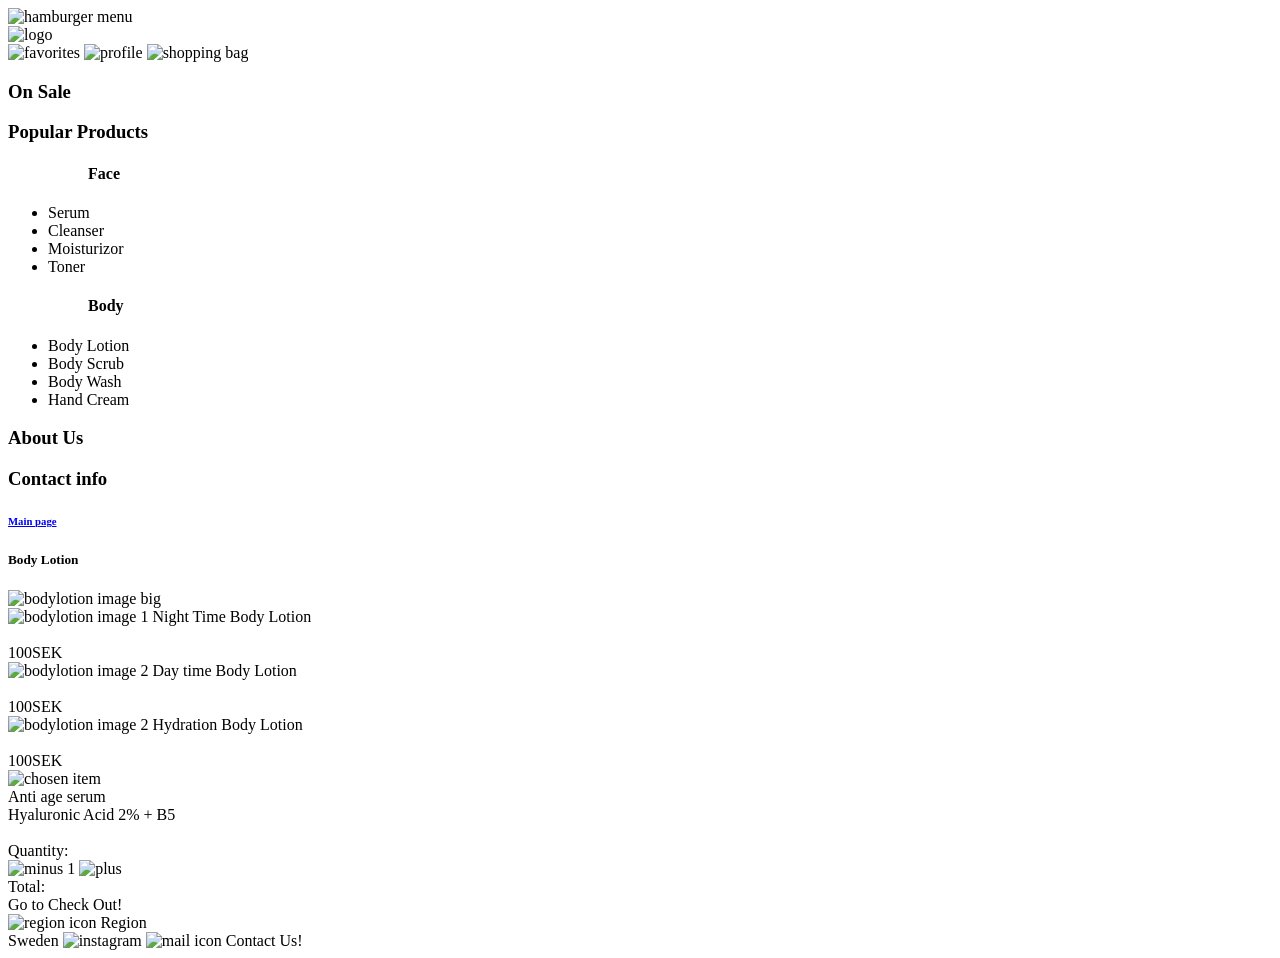
==== body_lotion.html @ 117d252e "Merge pull request #1 from mema22mr/main added text" ====
<!DOCTYPE html>
<html lang="en">
  <head>
    <meta charset="UTF-8" />
    <meta http-equiv="X-UA-Compatible" content="IE=edge" />
    <meta name="viewport" content="width=device-width, initial-scale=1.0" />
    <title>Document</title>
    <link rel="stylesheet" type="text/css" href="body_lotion.css" />
    <script src="index.js" defer></script>
  </head>
  <body>
    <header>
      <!-- make another div with the whole menu and then javascript that it will be displayed if the 
        hamburger menu is clicked on for phone, and that it should be located to the left on computers-->
      <!--this is for the hamburger menu-->

      <img
        src="images/hamburger menu.png"
        alt="hamburger
        menu"
        id="hamburgerMenuIcon"
        class="header"
      />

      <div class="logo">
        <img src="images/Luxe_white.png" alt="logo" id="logo" class="header" />
      </div>

      <img
        src="images/favorite_filled_small.png"
        alt="favorites"
        id="likedIcon"
        class="header"
      />
      <img
        src="images/profile.png"
        alt="profile"
        id="profileIcon"
        class="header"
      />

      <img
        src="images/shopping_bag.png"
        alt="shopping bag"
        id="shoppingBagIcon"
        class="header"
      />
    </header>
    <!--MENU-->
    <div class="menu">
      <h3>On Sale</h3>
      <h3>Popular Products</h3>
      <ul class="menulist">
        <ul>
          <h4>Face</h4>
        </ul>
        <li id="serumOnClick">Serum</li>
        <li>Cleanser</li>
        <li>Moisturizor</li>

        <li id="tonerOnClick">Toner</li>
        <ul>
          <h4>Body</h4>
        </ul>

        <li id="bodylotionOnClick">Body Lotion</li>
        <li>Body Scrub</li>
        <li>Body Wash</li>
        <li>Hand Cream</li>
      </ul>
      <h3>About Us</h3>
      <h3>Contact info</h3>
    </div>

    <div class="contentBlPage">
      <div class="content1">
        <!--first image and text-->
        <div class="back">
          <a href="index.html"><h6>Main page</h6></a>
        </div>
        <div id="blText">
          <h5>Body Lotion</h5>
        </div>
        <img
          src="images/bodylotionbig.jpg"
          alt="bodylotion image big"
          class="blImageBig"
        />
      </div>
      <div class="blItems">
        <div class="bl1">
          <img
            src="images/bl1.png"
            alt="bodylotion image 1"
            id="blItemsImages"
          />
          <h7>Night Time Body Lotion  <br> <br> 100SEK</h7>
        </div>
        <div class="bl2">
          <img
            src="images/bl2.png"
            alt="bodylotion image 2"
            id="blItemsImages"
          />
          <h7>Day time Body Lotion <br>  <br> 100SEK</h7>
        </div>
        <div class="bl3">
          <img
            src="images/bl3.png"
            alt="bodylotion image 2"
            id="blItemsImages"
          />
          <h7>Hydration Body Lotion <br> <br> 100SEK</h7>
        </div>
      </div>
      <div class="shoppingBag">
        <div class="chosenItem">
          <img src="ai test2.jpg" alt="chosen item" id="chosenItem" />
          <div class="chosenItemText">
            <h11>Anti age serum</h11> <br />
            <h12>Hyaluronic Acid 2% + B5</h12>
            <br />
            <br />
            <h12>Quantity:</h12>
          </div>
          <div class="quantitySmall">
            <img src="images/minus.png" alt="minus" id="minus" />
            <h13>1</h13>
            <img src="images/plus.png" alt="plus" id="plus" />
          </div>
        </div>
        <div class="total">
          <h11>Total: </h11>
        </div>
        <div class="checkout"><h14>Go to Check Out!</h14></div>
      </div>
    </div>
    <footer>
      <img
        src="images/region_icon.png"
        alt="region icon"
        id="regionIcon"
        class="footer"
      />
      <h7>
        Region <br />
        Sweden
      </h7>
      <img
        src="images/instagram_icon.png"
        alt="instagram"
        id="instagramIcon"
        class="footer"
      />
      <img
        src="images/mail_icon.png"
        alt="mail icon"
        id="mailIcon"
        class="footer"
      />
      <h8>Contact Us!</h8>
    </footer>
  </body>
</html>
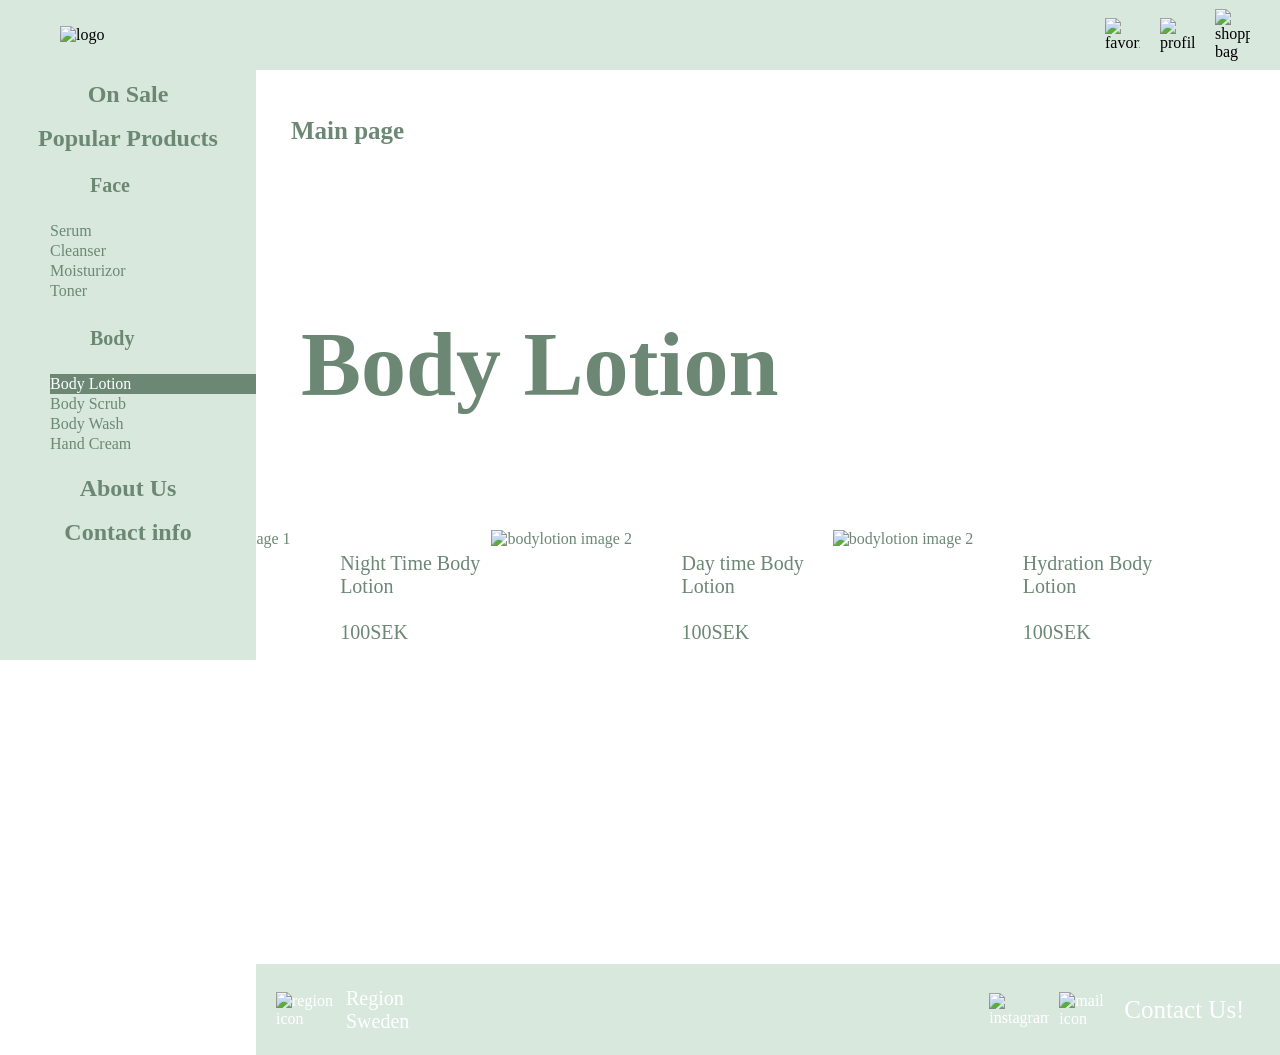
==== commit d58babe0: "finishing touches" ====
--- a/body_lotion.html
+++ b/body_lotion.html
@@ -88,53 +88,71 @@
         />
       </div>
       <div class="blItems">
-        <div class="bl1">
+        <div id="bl1">
           <img
             src="images/bl1.png"
             alt="bodylotion image 1"
-            id="blItemsImages"
+            class="blItemsImages"
           />
-          <h7>Night Time Body Lotion  <br> <br> 100SEK</h7>
+          <h7
+            >Night Time Body Lotion <br />
+            <br />
+            100SEK</h7
+          >
         </div>
-        <div class="bl2">
+        <div id="bl2">
           <img
             src="images/bl2.png"
             alt="bodylotion image 2"
-            id="blItemsImages"
+            class="blItemsImages"
           />
-          <h7>Day time Body Lotion <br>  <br> 100SEK</h7>
+          <h7
+            >Day time Body Lotion <br />
+            <br />
+            100SEK</h7
+          >
         </div>
-        <div class="bl3">
+        <div id="bl3">
           <img
             src="images/bl3.png"
             alt="bodylotion image 2"
-            id="blItemsImages"
+            class="blItemsImages"
           />
-          <h7>Hydration Body Lotion <br> <br> 100SEK</h7>
+          <h7
+            >Hydration Body Lotion <br />
+            <br />
+            100SEK</h7
+          >
         </div>
       </div>
-      <div class="shoppingBag">
-        <div class="chosenItem">
-          <img src="ai test2.jpg" alt="chosen item" id="chosenItem" />
-          <div class="chosenItemText">
-            <h11>Anti age serum</h11> <br />
-            <h12>Hyaluronic Acid 2% + B5</h12>
-            <br />
-            <br />
-            <h12>Quantity:</h12>
-          </div>
-          <div class="quantitySmall">
-            <img src="images/minus.png" alt="minus" id="minus" />
-            <h13>1</h13>
-            <img src="images/plus.png" alt="plus" id="plus" />
-          </div>
+    </div>
+    <div class="shoppingBag">
+      <div class="chosenItem">
+        <img
+          src="images/serum1.jpg"
+          alt="chosen item"
+          class="chosenItemImage"
+        />
+
+        <div class="chosenItemText">
+          <h11>Anti age serum</h11> <br />
+          <h12>Hyaluronic Acid 2% + B5</h12>
+          <br />
+          <br />
+          <h12>Quantity:</h12>
         </div>
-        <div class="total">
-          <h11>Total: </h11>
+        <div class="quantitySmall">
+          <img src="images/minus.png" alt="minus" id="minus" />
+          <h13>1</h13>
+          <img src="images/plus.png" alt="plus" id="plus" />
         </div>
-        <div class="checkout"><h14>Go to Check Out!</h14></div>
       </div>
+      <div class="total">
+        <h11>Total: </h11>
+      </div>
+      <div class="checkout"><h14>Go to Check Out!</h14></div>
     </div>
+
     <footer>
       <img
         src="images/region_icon.png"
--- a/body_lotion.css
+++ b/body_lotion.css
@@ -0,0 +1,591 @@
+html,
+body {
+  margin: 0px;
+}
+@media screen and (max-width: 391px) /*iphone 12 pro*/ {
+  header {
+    display: flex;
+    z-index: 100;
+    flex-wrap: wrap;
+    justify-content: space-between;
+    align-items: center;
+    height: 80px;
+    background-color: #d8e8dd;
+    position: fixed;
+    top: 0px;
+    width: 100vw;
+  }
+  .header {
+    padding-left: 10px;
+    padding-right: 10px;
+  }
+  .logo {
+    flex-grow: 2;
+    margin-left: 10px;
+    width: 100px;
+  }
+  #logo {
+    height: 37px;
+    margin-left: 20px;
+    padding-top: 20px;
+  }
+  #hamburgerMenuIcon {
+    width: 50px;
+    margin: 2px;
+    align-self: center;
+    margin-left: 10px;
+  }
+  #profileIcon {
+    width: 25px;
+  }
+  #likedIcon {
+    width: 25px;
+  }
+  #shoppingBagIcon {
+    width: 25px;
+    margin-right: 10px;
+  }
+
+  /*MENU*/
+  .menu {
+    height: 785px;
+    width: 100vw;
+    margin: 0px;
+    margin-top: 80px;
+    background-color: #d8e8dd;
+    position: absolute;
+    overflow: hidden;
+    color: #6c8875;
+    line-height: 35px;
+    z-index: 10000;
+    display: none;
+  }
+  .menulist {
+    padding-left: 50px;
+    list-style-type: none;
+  }
+  li:hover {
+    background-color: #6c8875;
+    color: white;
+  }
+
+  h3 {
+    font-size: 24px;
+    text-align: center;
+  }
+  h3:hover {
+    background-color: #6c8875;
+    color: white;
+  }
+  h4 {
+    font-size: 20px;
+  }
+
+  /*LAYOUT BODY LOTION PAGE*/
+  .contentBlPage {
+    overflow-y: scroll;
+    overflow-x: hidden;
+  }
+  .content1 /*top big image*/ {
+    width: 100vw;
+    height: 328px;
+    overflow: hidden;
+  }
+  .blImageBig {
+    width: 220vw;
+    margin-top: 80px;
+    height: 248px;
+    object-fit: cover;
+    right: 0px;
+    object-position: 100% 55%;
+    position: relative;
+    left: -130px;
+  }
+  .back {
+    position: fixed;
+    top: 60px;
+    left: 15px;
+    z-index: 100;
+    margin: 0px;
+  }
+  a {
+    text-decoration: none;
+  }
+
+  #blText {
+    position: absolute;
+    z-index: 90;
+    top: 255px;
+    padding-left: 45px;
+    padding-right: 45px;
+  }
+  h5 {
+    color: rgb(255, 255, 255);
+    font-size: 50px;
+    line-height: 1px;
+    margin: 0px;
+  }
+  h6 {
+    color: #6c8875;
+    font-size: 25px;
+    line-height: 18px;
+  }
+
+  .blItems {
+    background-color: white;
+    width: 100vw;
+    height: fit-content;
+    display: flex;
+    flex-wrap: wrap;
+    justify-content: center;
+    gap: 70px;
+    color: #6c8875;
+  }
+  .blItemsImages {
+    width: 130vw;
+    height: 250px;
+    overflow: hidden;
+    position: relative;
+    right: 200px;
+    /*the following 2 lines was inspired from https://www.w3schools.com/css/css3_object-fit.asp to make the img proportional*/
+    object-fit: cover;
+    object-position: 100% 60%;
+  }
+  #bl1 {
+    width: 173px;
+    height: 250px;
+    margin-left: 40px;
+    margin-right: 40px;
+    margin-top: 30px;
+  }
+  #bl2 {
+    width: 173px;
+    height: 250px;
+    margin-left: 40px;
+    margin-right: 40px;
+  }
+  #bl3 {
+    width: 173px;
+    height: 250px;
+    margin-left: 40px;
+    margin-right: 40px;
+    margin-bottom: 70px;
+  }
+
+  /* shopping bag*/
+  .shoppingBag {
+    width: 100vw;
+    height: 600px;
+    border-bottom-left-radius: 19px;
+    border-bottom-right-radius: 19px;
+    background-color: #b8cabe;
+    position: absolute;
+    top: 80px;
+    right: 0px;
+    position: fixed;
+    display: none;
+    z-index: 1000;
+  }
+  .chosenItem {
+    display: flex;
+    flex-wrap: wrap;
+  }
+
+  .chosenItemImage {
+    width: 70px;
+    height: 100px;
+    overflow: hidden;
+    /*the following 2 lines was inspired from https://www.w3schools.com/css/css3_object-fit.asp to make the img proportional*/
+    object-fit: cover;
+    object-position: 25% 80%;
+    margin-left: 33px;
+    margin-top: 26px;
+  }
+  .chosenItemText {
+    padding-top: 26px;
+    padding-left: 15px;
+    width: 230px;
+  }
+  h11 {
+    font-size: 28px;
+    font-weight: bold;
+    color: #6c8875;
+  }
+  h12 {
+    font-size: 22px;
+    line-height: 24px;
+    color: #6c8875;
+  }
+  .quantitySmall {
+    display: flex;
+    flex-wrap: wrap;
+    justify-content: space-between;
+    align-content: center;
+    width: 100px;
+    height: 40px;
+    border-width: 1px;
+    border-color: white;
+    border-style: solid;
+
+    position: absolute;
+    top: 92px;
+    left: 220px;
+  }
+  #minus {
+    width: 24px;
+  }
+  #plus {
+    width: 24px;
+  }
+  h13 {
+    font-size: 24px;
+    font-weight: bold;
+    color: #6c8875;
+  }
+  .total {
+    position: absolute;
+    left: 54px;
+    bottom: 104px;
+  }
+  .checkout {
+    position: absolute;
+    left: 80px;
+    bottom: 15px;
+    text-align: center;
+    border-width: 4px;
+    border-color: white;
+    border-style: solid;
+    height: 60px;
+    width: 220px;
+  }
+  h14 {
+    font-size: 25px;
+    font-weight: bold;
+    padding-top: 30px;
+    line-height: 55px;
+    color: white;
+  }
+  /*footer*/
+  footer {
+    background-color: #d8e8dd;
+    height: 91px;
+    width: 100vw;
+    display: flex;
+    flex-wrap: wrap;
+    align-items: center;
+    color: white;
+  }
+
+  #regionIcon {
+    width: 35px;
+    margin-left: 20px;
+    margin-right: 5px;
+  }
+  #instagramIcon {
+    width: 35px;
+    margin-left: 75px;
+    margin-right: 5px;
+  }
+  #mailIcon {
+    width: 35px;
+    margin-right: 5px;
+  }
+  h8 {
+    font-size: 20px;
+  }
+}
+
+/*FOR COMPUTER*/
+@media screen and (min-width: 391px) /*computer*/ {
+  header {
+    display: flex;
+    z-index: 100;
+    flex-wrap: wrap;
+    justify-content: space-between;
+    align-items: center;
+    height: 70px;
+    background-color: #d8e8dd;
+    position: fixed;
+    top: 0px;
+    width: 100vw;
+  }
+  .header {
+    padding-left: 10px;
+    padding-right: 10px;
+  }
+  .logo {
+    flex-grow: 2;
+  }
+  #logo {
+    width: 114px;
+    margin-left: 50px;
+  }
+  #hamburgerMenuIcon {
+    width: 50px;
+    margin: 2px;
+    align-self: center;
+    margin-left: 10px;
+    display: none;
+  }
+  #profileIcon {
+    width: 35px;
+  }
+  #likedIcon {
+    width: 35px;
+  }
+  #shoppingBagIcon {
+    width: 35px;
+    margin-right: 20px;
+  }
+
+  /*MENU*/
+  .menu {
+    width: 20vw;
+    height: 600px;
+    margin-top: 60px;
+    background-color: #d8e8dd;
+    position: absolute;
+    overflow: hidden;
+    color: #6c8875;
+    line-height: 20px;
+    z-index: 99;
+    position: fixed;
+    top: 0px;
+  }
+  #bodylotionOnClick {
+    background-color: #6c8875;
+    color: white;
+  }
+  .menulist {
+    padding-left: 50px;
+    list-style-type: none;
+  }
+  li:hover {
+    background-color: #6c8875;
+    color: white;
+  }
+
+  h3 {
+    font-size: 24px;
+    text-align: center;
+  }
+  h3:hover {
+    background-color: #6c8875;
+    color: white;
+  }
+  h4 {
+    font-size: 20px;
+  }
+
+  /*content bodylotion page*/
+  .contentBlPage {
+    overflow-y: scroll;
+    margin-right: 0px;
+    overflow-x: hidden;
+  }
+  .content1 /*top big image*/ {
+    width: 80vw;
+    height: 500px;
+    overflow: hidden;
+    margin-left: 20vw;
+  }
+  .blImageBig {
+    width: 100vw;
+    height: 500px;
+    object-fit: cover;
+    object-position: 100% 55%;
+  }
+  #blText {
+    position: absolute;
+    z-index: 90;
+    top: 340px;
+    padding-left: 45px;
+    padding-right: 45px;
+  }
+  /*ITEMS*/
+  .blItems {
+    background-color: white;
+    width: 80vw;
+    height: auto;
+    display: flex;
+    flex-wrap: wrap;
+    justify-content: center;
+    justify-content: space-around;
+    color: #6c8875;
+    margin-left: 20vw;
+    padding-top: 30px;
+    padding-bottom: 100px;
+  }
+
+  #bl1 {
+    width: 173px;
+    height: 334px;
+  }
+
+  #bl2 {
+    width: 173px;
+    height: 334px;
+  }
+  #bl3 {
+    width: 173px;
+    height: 334px;
+  }
+
+  .blItemsImages {
+    width: 500px;
+    height: 250px;
+    overflow: hidden;
+    position: relative;
+    right: 190px;
+    /*the following 2 lines was inspired from https://www.w3schools.com/css/css3_object-fit.asp to make the img proportional*/
+    object-fit: cover;
+    object-position: 100% 50%;
+  }
+
+  h5 {
+    color: #6c8875;
+    font-size: 90px;
+    line-height: 50px;
+    margin: 0px;
+  }
+  h6 {
+    color: #6c8875;
+    font-size: 25px;
+    line-height: 35px;
+  }
+  .back {
+    position: fixed;
+    margin-top: 55px;
+    left: 35px;
+    z-index: 100;
+    margin-left: 20vw;
+  }
+  a {
+    text-decoration: none;
+  }
+
+  /* shopping bag*/
+  .shoppingBag {
+    width: 291px;
+    height: 400px;
+    border-radius: 19px;
+    background-color: #b8cabe;
+    position: absolute;
+    top: 70px;
+    right: 0px;
+    position: fixed;
+    display: none;
+    z-index: 100;
+  }
+  .chosenItem {
+    display: flex;
+    flex-wrap: wrap;
+  }
+  .chosenItemImage {
+    width: 60px;
+    height: 90px;
+    overflow: hidden;
+    /*the following 2 lines was inspired from https://www.w3schools.com/css/css3_object-fit.asp to make the img proportional*/
+    object-fit: cover;
+    object-position: 25% 80%;
+    margin-left: 33px;
+    margin-top: 26px;
+  }
+
+  .chosenItemText {
+    padding-top: 26px;
+    padding-left: 15px;
+    width: 161px;
+  }
+  h11 {
+    font-size: 19px;
+    font-weight: bold;
+    color: #6c8875;
+  }
+  h12 {
+    font-size: 15px;
+    line-height: 24px;
+    color: #6c8875;
+  }
+  .quantitySmall {
+    display: flex;
+    flex-wrap: wrap;
+    justify-content: space-between;
+    align-content: center;
+    width: 67px;
+    height: 20px;
+    border-width: 1px;
+    border-color: white;
+    border-style: solid;
+
+    position: absolute;
+    top: 92px;
+    left: 180px;
+  }
+  #minus {
+    width: 18px;
+  }
+  #plus {
+    width: 18px;
+  }
+  h13 {
+    font-size: 14px;
+    font-weight: bold;
+    color: #6c8875;
+  }
+  .total {
+    position: absolute;
+    left: 54px;
+    bottom: 84px;
+  }
+  .checkout {
+    position: absolute;
+    left: 54px;
+    bottom: 15px;
+    text-align: center;
+    border-width: 4px;
+    border-color: white;
+    border-style: solid;
+    height: 44px;
+    width: 183px;
+  }
+  h14 {
+    font-size: 20px;
+    font-weight: bold;
+    padding-top: 30px;
+    line-height: 43px;
+    color: white;
+  }
+  /*FOOTER*/
+  footer {
+    background-color: #d8e8dd;
+    height: 91px;
+    width: 80vw;
+    display: flex;
+    flex-wrap: wrap;
+    align-items: center;
+    color: white;
+    margin-left: 20vw;
+  }
+
+  #regionIcon {
+    width: 60px;
+    margin-left: 20px;
+    margin-right: 10px;
+  }
+  #instagramIcon {
+    width: 60px;
+    padding-left: 580px;
+  }
+  #mailIcon {
+    width: 60px;
+    margin-right: 5px;
+    margin-left: 10px;
+  }
+  h7 {
+    font-size: 20px;
+  }
+  h8 {
+    font-size: 25px;
+  }
+}
